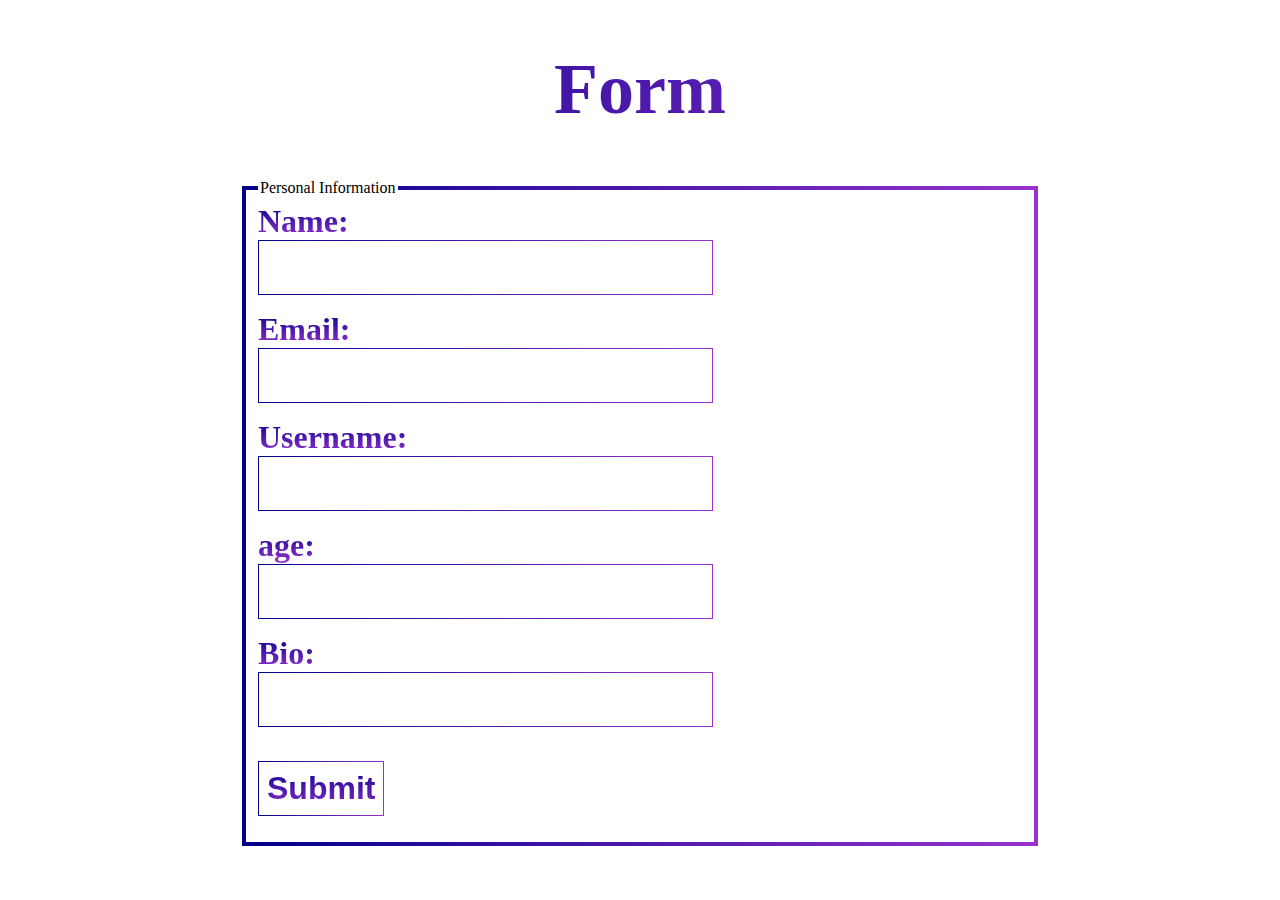
==== block-BNaaep/pages/form.html @ 0442e5c2 "form page" ====
<!DOCTYPE html>
<html lang="en">
    <head>
        <meta charset="UTF-8">
        <meta http-equiv="X-UA-Compatible" content="IE=edge">
        <meta name="viewport" content="width=device-width, initial-scale=1.0">
        <title>User Form</title>
        <style>
            h1 {
                font-size: 72px;
                background: -webkit-linear-gradient(left,  darkblue, darkorchid);
                -webkit-background-clip: text;
                -webkit-text-fill-color: transparent;
                text-align: center;
            }
            label, input {
                font-size: 2rem;
                font-weight: 700;
                background: -webkit-linear-gradient(darkblue, darkorchid);
                -webkit-background-clip: text;
                -webkit-text-fill-color: transparent;
                
            }
            input {
                margin-bottom: 1rem;
                border-style: solid;
                border-width: 1px;
                border-image: linear-gradient(to right, darkblue, darkorchid) 1;
                padding: 0.5rem;
            }
            

            form {
                width: 70%;
                max-width: 800px;
                margin: 0 auto;
            }
            fieldset {
                
                border-style: solid;
                border-width: 4px;
                border-image: linear-gradient(to right, darkblue, darkorchid) 1;

            }

        </style>
    </head>
    <body>
        <h1>Form</h1>
        <form action="/" method="post">
            <fieldset>
                <legend>Personal Information</legend>
                <label for="name">Name:</label><br>
                <input type="text" name="name" id="name"><br>
                <label for="email">Email:</label><br>
                <input type="email" name="email" id="email"><br>
                <label for="username">Username:</label><br>
                <input type="text" name="username" id="username"><br>
                <label for="age">age:</label><br>
                <input type="text" name="age" id="age"><br>
                <label for="bio">Bio:</label><br>
                <input type="text" name="bio" id="bio"><br><br>
                <input type="submit" value="Submit">
            </fieldset>
        </form>
    </body>
</html>
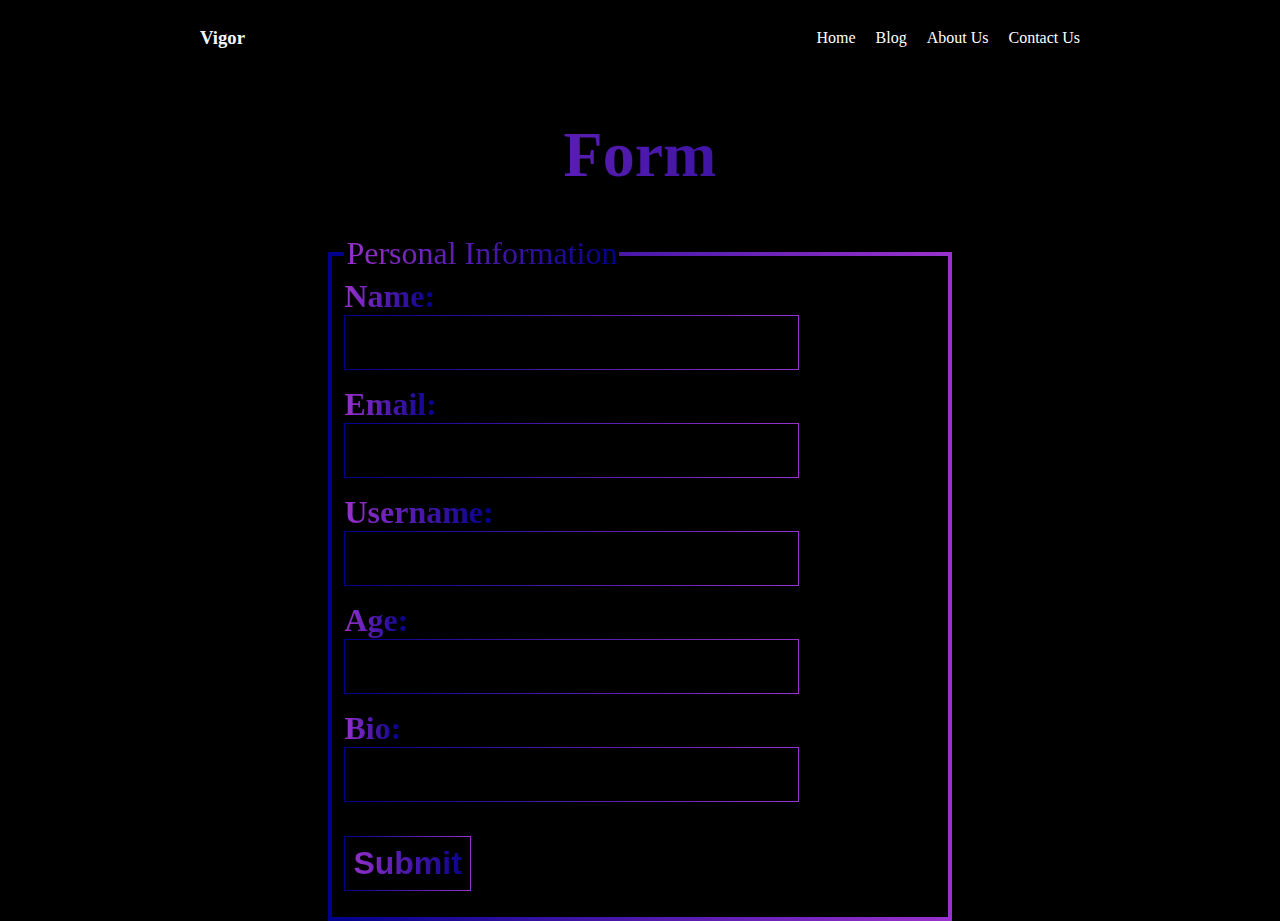
==== commit 42e30cda: "style website" ====
--- a/block-BNaaep/pages/form.html
+++ b/block-BNaaep/pages/form.html
@@ -5,21 +5,27 @@
         <meta http-equiv="X-UA-Compatible" content="IE=edge">
         <meta name="viewport" content="width=device-width, initial-scale=1.0">
         <title>User Form</title>
+        <link rel="stylesheet" href="../assets/stylesheets/styles.css">
         <style>
+            html {
+                background-color: black;
+            }
             h1 {
-                font-size: 72px;
-                background: -webkit-linear-gradient(left,  darkblue, darkorchid);
+                font-size: 4rem;
+                background: -webkit-linear-gradient(right, darkblue, darkorchid);
                 -webkit-background-clip: text;
                 -webkit-text-fill-color: transparent;
                 text-align: center;
             }
-            label, input {
+            label,
+            input {
                 font-size: 2rem;
                 font-weight: 700;
-                background: -webkit-linear-gradient(darkblue, darkorchid);
+                background: -webkit-linear-gradient(right, darkblue, darkorchid);
                 -webkit-background-clip: text;
                 -webkit-text-fill-color: transparent;
-                
+
+
             }
             input {
                 margin-bottom: 1rem;
@@ -27,8 +33,8 @@
                 border-width: 1px;
                 border-image: linear-gradient(to right, darkblue, darkorchid) 1;
                 padding: 0.5rem;
+
             }
-            
 
             form {
                 width: 70%;
@@ -36,16 +42,36 @@
                 margin: 0 auto;
             }
             fieldset {
-                
+
                 border-style: solid;
                 border-width: 4px;
                 border-image: linear-gradient(to right, darkblue, darkorchid) 1;
 
             }
-
+            fieldset legend {
+                font-size: 2rem;
+                background: -webkit-linear-gradient(right, darkblue, darkorchid);
+                -webkit-background-clip: text;
+                -webkit-text-fill-color: transparent;
+            }
         </style>
     </head>
     <body>
+        <header>
+            <div class="title-div">
+                <h3>Vigor</h3>
+            </div>
+            <div class="nav-div">
+                <nav class="nav">
+                    <ul>
+                        <li><a href="../index.html">Home</a></li>
+                        <li><a href="blog.html">Blog</a></li>
+                        <li><a href="about-us.html">About Us</a></li>
+                        <li><a href="pages/form.html">Contact Us</a></li>
+                    </ul>
+                </nav>
+            </div>
+        </header>
         <h1>Form</h1>
         <form action="/" method="post">
             <fieldset>
@@ -56,7 +82,7 @@
                 <input type="email" name="email" id="email"><br>
                 <label for="username">Username:</label><br>
                 <input type="text" name="username" id="username"><br>
-                <label for="age">age:</label><br>
+                <label for="age">Age:</label><br>
                 <input type="text" name="age" id="age"><br>
                 <label for="bio">Bio:</label><br>
                 <input type="text" name="bio" id="bio"><br><br>
--- a/block-BNaaep/assets/stylesheets/styles.css
+++ b/block-BNaaep/assets/stylesheets/styles.css
@@ -0,0 +1,71 @@
+html {
+    background-color: black;
+}
+
+body {
+    width: 70%;
+    max-width: 1000px;
+    margin: 0 auto;
+}
+
+header {
+    background-color: black;
+    color: aliceblue;
+    display: flex;
+    align-items: center;
+    justify-content: space-between;
+}
+
+.title-div {
+    padding: 0.5rem;
+}
+
+.nav li {
+    display: inline;
+    padding: 0 0.5rem;
+}
+
+.nav ul li a{
+    text-decoration: none;
+    color: white;
+}
+
+.home-content {
+    text-align: center;
+    color: antiquewhite;
+}
+ .home-content p {
+    text-align: justify;
+ }
+
+ .img-section figure img {
+    width: 100%;
+ }
+
+ .img-section figure {
+    width: 30%;
+    display: flex;
+    flex-direction: column;
+    align-items: center;
+ }
+
+ .img-section {
+    color: white;
+    display: flex;
+    align-items: center;
+    justify-content: space-between;
+ }
+ .postfix-section {
+    color: red;
+    font-size: 3rem;
+    text-align: center;
+    text-transform: capitalize;
+ }
+
+ footer {
+    color: white;
+    text-align: center;
+    position: absolute;
+    bottom: 0;
+    left: 50vw;
+ }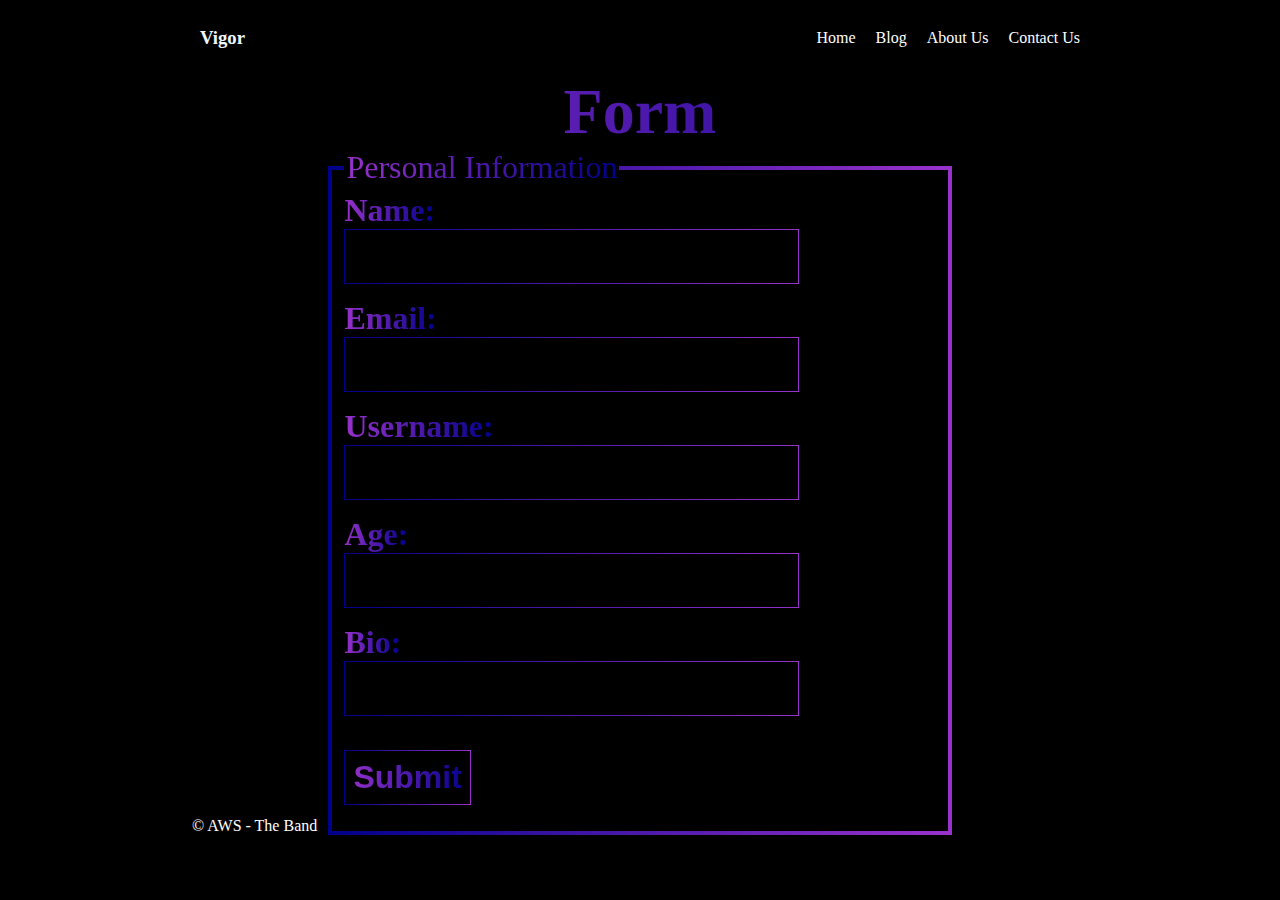
==== commit 5fe100a6: "bug fix" ====
--- a/block-BNaaep/pages/form.html
+++ b/block-BNaaep/pages/form.html
@@ -6,54 +6,9 @@
         <meta name="viewport" content="width=device-width, initial-scale=1.0">
         <title>User Form</title>
         <link rel="stylesheet" href="../assets/stylesheets/styles.css">
+        <link rel="stylesheet" href="../assets/stylesheets/form-style.css">
         <style>
-            html {
-                background-color: black;
-            }
-            h1 {
-                font-size: 4rem;
-                background: -webkit-linear-gradient(right, darkblue, darkorchid);
-                -webkit-background-clip: text;
-                -webkit-text-fill-color: transparent;
-                text-align: center;
-            }
-            label,
-            input {
-                font-size: 2rem;
-                font-weight: 700;
-                background: -webkit-linear-gradient(right, darkblue, darkorchid);
-                -webkit-background-clip: text;
-                -webkit-text-fill-color: transparent;
-
-
-            }
-            input {
-                margin-bottom: 1rem;
-                border-style: solid;
-                border-width: 1px;
-                border-image: linear-gradient(to right, darkblue, darkorchid) 1;
-                padding: 0.5rem;
-
-            }
-
-            form {
-                width: 70%;
-                max-width: 800px;
-                margin: 0 auto;
-            }
-            fieldset {
-
-                border-style: solid;
-                border-width: 4px;
-                border-image: linear-gradient(to right, darkblue, darkorchid) 1;
-
-            }
-            fieldset legend {
-                font-size: 2rem;
-                background: -webkit-linear-gradient(right, darkblue, darkorchid);
-                -webkit-background-clip: text;
-                -webkit-text-fill-color: transparent;
-            }
+           
         </style>
     </head>
     <body>
@@ -89,5 +44,8 @@
                 <input type="submit" value="Submit">
             </fieldset>
         </form>
+        <footer><div class="footer">
+            &copy AWS - The Band
+        </div></footer>
     </body>
 </html>
--- a/block-BNaaep/assets/stylesheets/styles.css
+++ b/block-BNaaep/assets/stylesheets/styles.css
@@ -63,9 +63,13 @@
  }
 
  footer {
+    position: relative;
+    
+ }
+ .footer {
     color: white;
     text-align: center;
     position: absolute;
     bottom: 0;
-    left: 50vw;
+    
  }--- a/block-BNaaep/assets/stylesheets/form-style.css
+++ b/block-BNaaep/assets/stylesheets/form-style.css
@@ -0,0 +1,48 @@
+html {
+    background-color: black;
+}
+h1 {
+    font-size: 4rem;
+    background: -webkit-linear-gradient(right, darkblue, darkorchid);
+    -webkit-background-clip: text;
+    -webkit-text-fill-color: transparent;
+    text-align: center;
+    margin: 0;
+}
+label,
+input {
+    font-size: 2rem;
+    font-weight: 700;
+    background: -webkit-linear-gradient(right, darkblue, darkorchid);
+    -webkit-background-clip: text;
+    -webkit-text-fill-color: transparent;
+
+
+}
+input {
+    margin-bottom: 1rem;
+    border-style: solid;
+    border-width: 1px;
+    border-image: linear-gradient(to right, darkblue, darkorchid) 1;
+    padding: 0.5rem;
+
+}
+
+form {
+    width: 70%;
+    max-width: 800px;
+    margin: 0 auto;
+}
+fieldset {
+
+    border-style: solid;
+    border-width: 4px;
+    border-image: linear-gradient(to right, darkblue, darkorchid) 1;
+
+}
+fieldset legend {
+    font-size: 2rem;
+    background: -webkit-linear-gradient(right, darkblue, darkorchid);
+    -webkit-background-clip: text;
+    -webkit-text-fill-color: transparent;
+}